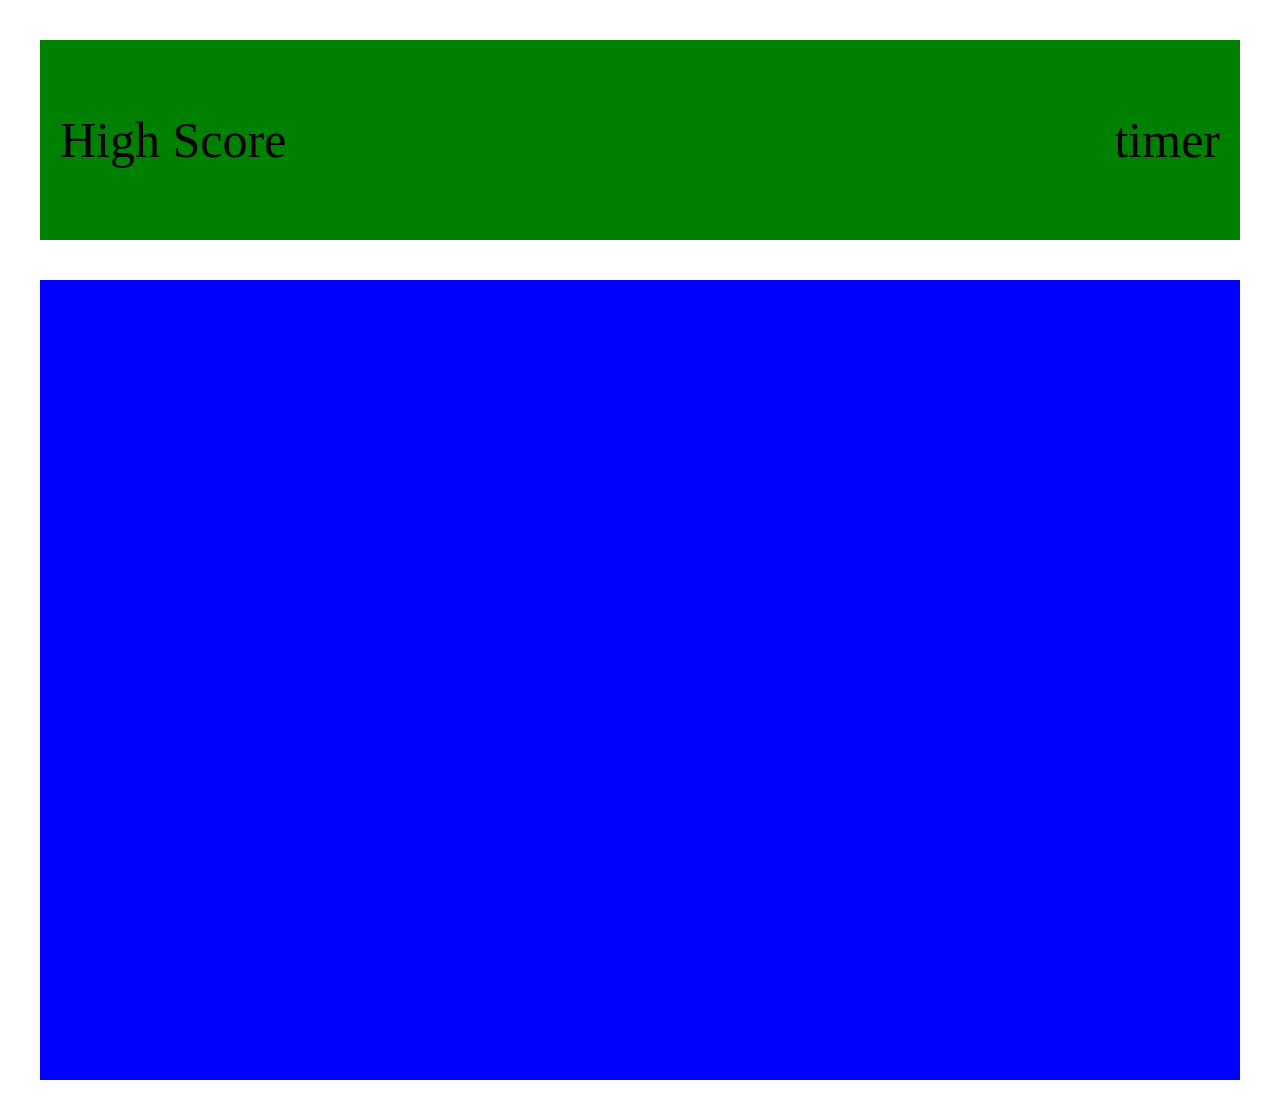
==== index.html @ 56e5fa08 "basic HTML for the quiz" ====
<!--Bootcamp Quiz By Albert Terrazas-->
<!DOCTYPE html>
<html lang="en">
<head>
    <meta charset="UTF-8">
    <meta name="viewport" content="width=device-width, initial-scale=1.0">
    <title>BootCamp Coder Quiz</title>
    <link rel="stylesheet" href="assets/css/style.css">
    
</head>
<body>
<!----wrapper div --->
<div>
    <!--headder section-->
    <div class="titleBar">
        <div class="highscoreBox">High Score</div>
        <div class="timer">timer</div>
    </div>
    <!--quiz question box-->
    <div class="mainQuiz"></div>
</div>    
    
</body>
</html>
---- assets/css/style.css ----
div{
    margin: 20px 20px 20px 20px;
    height: auto;
    width: auto;
    align-self: center;
    display: grid;
    justify-content: center;
}

div#highscore{
    width: 200px;
    height: 100px;
    background-color: green;
    display: 1fr 1fr;
    

}

div#timerbox{
    border-color: blue;
    background-color: chartreuse;
    width: 100px;
    height: 100px;
    display: 1fr 3fr;
    
}
div.titleBar{
    height: 200px;
    width: auto;
    background-color: green;
    display: flex;
    justify-content: space-between;
    font-size: 50px;
    
}
div.mainQuiz{
    height: 800px;
    width: 1200px;
    background-color: blue;
    border-color: chartreuse;
}
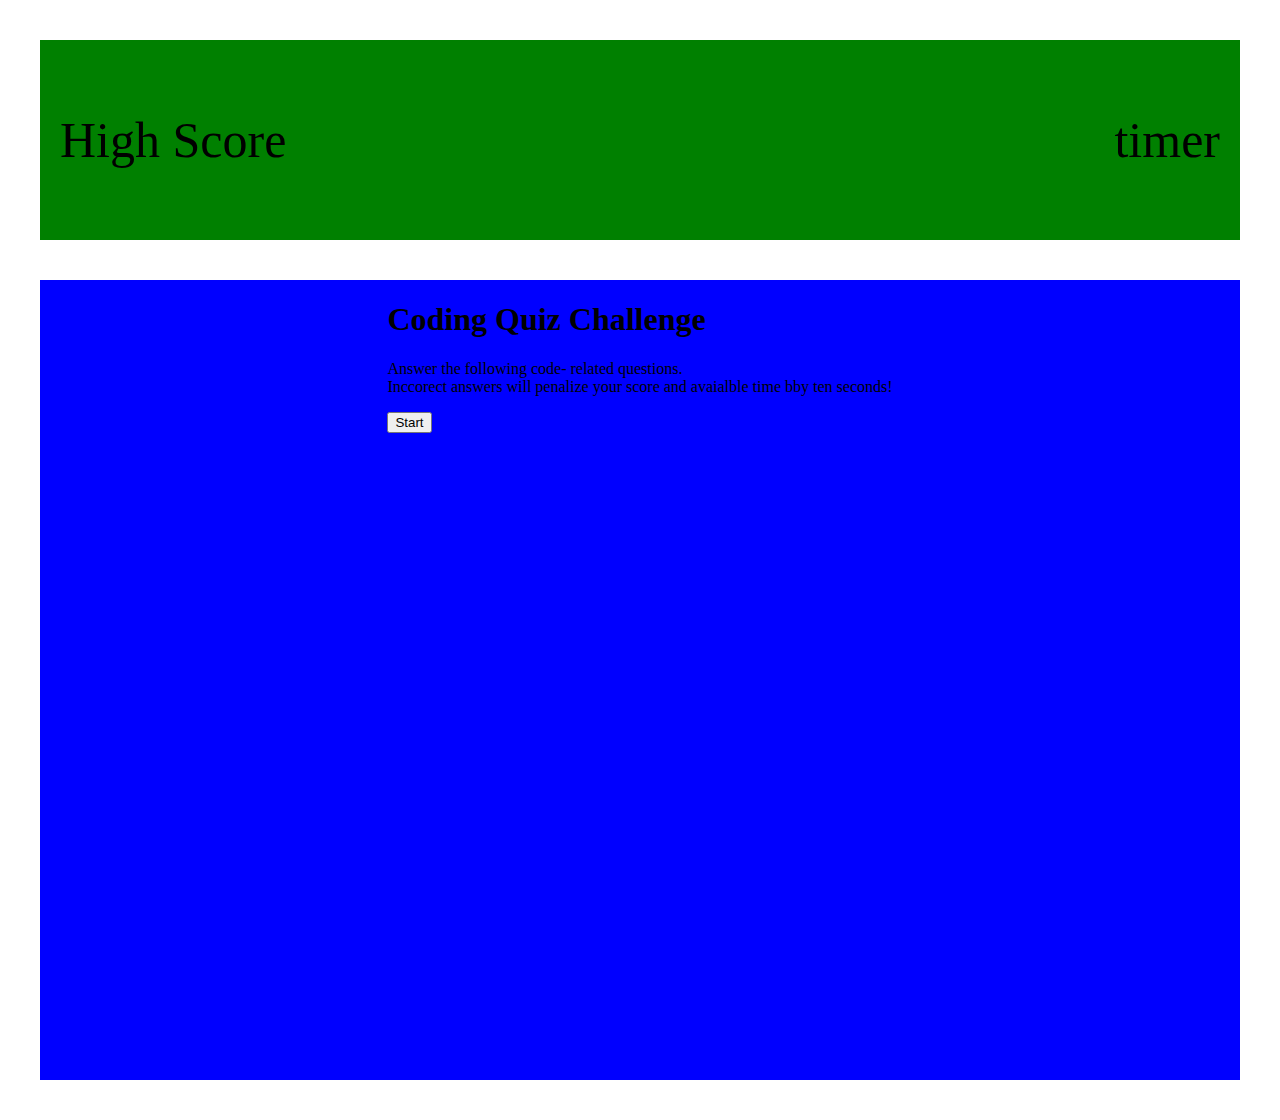
==== commit a54261c9: "added quiz area feature" ====
--- a/index.html
+++ b/index.html
@@ -17,7 +17,35 @@
         <div class="timer">timer</div>
     </div>
     <!--quiz question box-->
-    <div class="mainQuiz"></div>
+    <div class="mainQuiz">
+        <section id="start" class="quiz-section">
+            <h1>Coding Quiz Challenge</h1>
+            <p class="card-text">
+                Answer the following code- related questions.
+                <br>
+                Inccorect answers will penalize your score and avaialble time bby ten seconds!
+            </p>
+            <button id="start-button">Start</button>
+        </section>
+        <section id="end" class="quiz-section hidden">
+            <h1 id="end-title">Quiz completed</h1>
+            <p id="score-text">You scored: <span id="score">0</span></p>
+            <form id="submit-score">
+              <label for="initials">Enter initials:</label>
+              <input type="text" id="initials">
+              <button type="submit">Submit</button>
+              <p id="error-message"></p>
+            </form>
+            <a href="index.html" class="back-button"><i class="fas fa-angle-left" aria-hidden="true"></i>Back to quiz</a>
+          </section>
+          <div>
+            <p id="correct" class="choice-status hidden"><i class="fas fa-check-circle" aria-hidden="true"></i>Correct!</p>
+            <p id="wrong" class="choice-status hidden"><i class="fas fa-times-circle" aria-hidden="true"></i>Wrong!</p>
+          </div>
+        </main>
+
+        <script src="assets/js/script.js"
+    </div>
 </div>    
     
 </body>
--- a/assets/css/style.css
+++ b/assets/css/style.css
@@ -38,4 +38,22 @@
     width: 1200px;
     background-color: blue;
     border-color: chartreuse;
-}+}
+a {
+    color: #d014ca;
+    text-decoration: none;
+  
+    transition: color 0.2s ease-in-out;
+  }
+  
+  a:hover, 
+  a:focus, 
+  a:active {
+    color: #1da01f;
+  }
+
+
+  /*****non visable*****/
+.hidden {
+    display: none;
+  }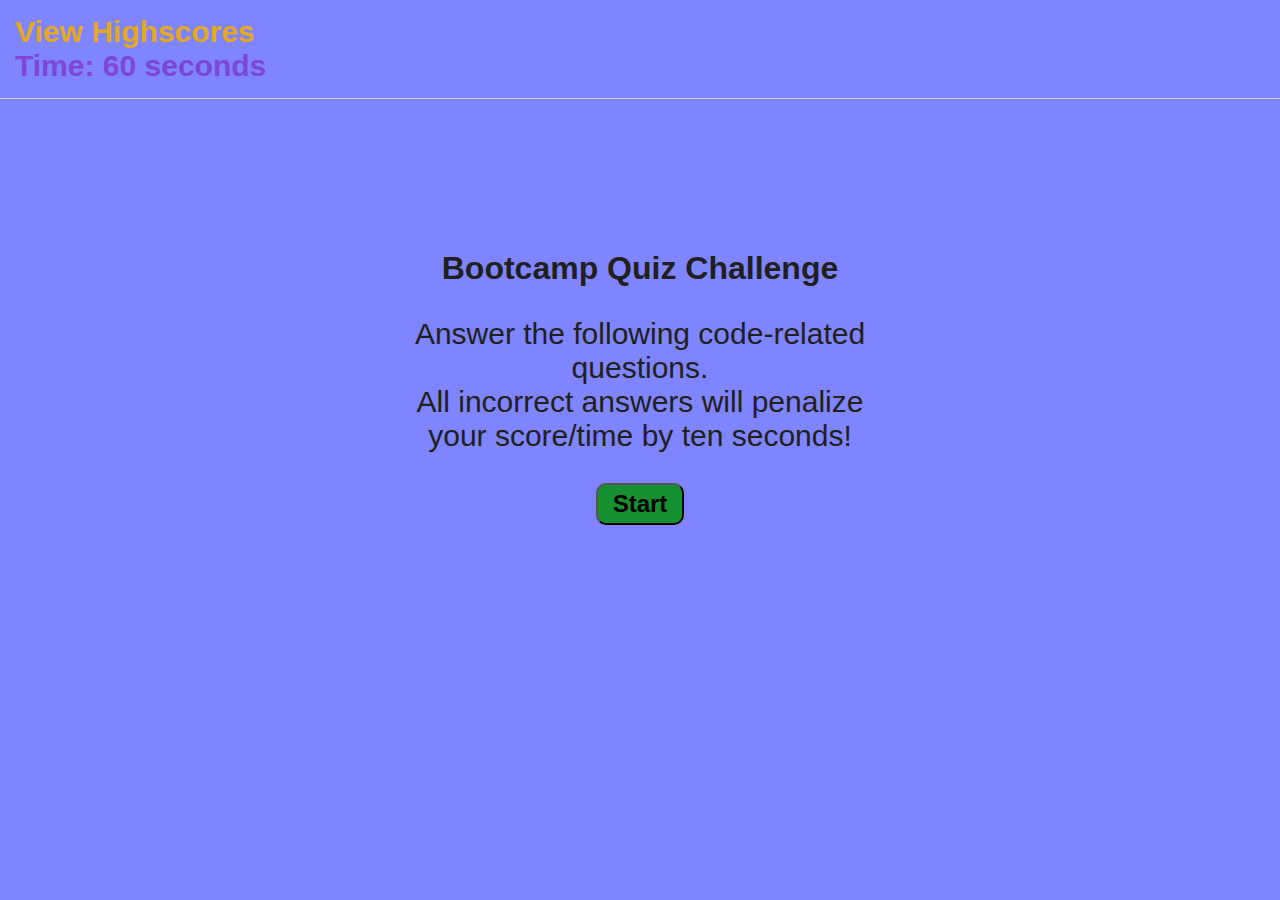
==== commit 98fb4ffc: "script adjustments with HS page" ====
--- a/index.html
+++ b/index.html
@@ -1,52 +1,57 @@
-<!--Bootcamp Quiz By Albert Terrazas-->
 <!DOCTYPE html>
 <html lang="en">
-<head>
+  <head>
     <meta charset="UTF-8">
     <meta name="viewport" content="width=device-width, initial-scale=1.0">
-    <title>BootCamp Coder Quiz</title>
-    <link rel="stylesheet" href="assets/css/style.css">
-    
+    <link rel="stylesheet" href="./assets/css/style.css">
+    <title>Bootcamp Quiz</title>
+ 
+
 </head>
-<body>
-<!----wrapper div --->
-<div>
-    <!--headder section-->
-    <div class="titleBar">
-        <div class="highscoreBox">High Score</div>
-        <div class="timer">timer</div>
-    </div>
-    <!--quiz question box-->
-    <div class="mainQuiz">
-        <section id="start" class="quiz-section">
-            <h1>Coding Quiz Challenge</h1>
-            <p class="card-text">
-                Answer the following code- related questions.
-                <br>
-                Inccorect answers will penalize your score and avaialble time bby ten seconds!
-            </p>
-            <button id="start-button">Start</button>
+  <body>
+   
+    <header>
+      <nav class="navbar">
+        <a class="navbar-brand" href="./highscore.html">View Highscores</a> 
+        <div class="navbar-collapse" id="navbarText"></div>
+        <section class="navbar-text" id='time-counter'>
+            Time: 60 seconds
         </section>
-        <section id="end" class="quiz-section hidden">
-            <h1 id="end-title">Quiz completed</h1>
-            <p id="score-text">You scored: <span id="score">0</span></p>
-            <form id="submit-score">
-              <label for="initials">Enter initials:</label>
-              <input type="text" id="initials">
-              <button type="submit">Submit</button>
-              <p id="error-message"></p>
-            </form>
-            <a href="index.html" class="back-button"><i class="fas fa-angle-left" aria-hidden="true"></i>Back to quiz</a>
-          </section>
-          <div>
-            <p id="correct" class="choice-status hidden"><i class="fas fa-check-circle" aria-hidden="true"></i>Correct!</p>
-            <p id="wrong" class="choice-status hidden"><i class="fas fa-times-circle" aria-hidden="true"></i>Wrong!</p>
-          </div>
-        </main>
+      </nav>
+    </header>
+    <main>
+      <section id="start" class="quiz-section">
+        <h1>Bootcamp Quiz Challenge</h1>
+        <p class="card-text">
+          Answer the following code-related questions.
+              <br>
+          All incorrect answers will penalize your score/time                         
+          by ten seconds!
+        </p>
+        <button id="start-button">Start</button>
+      </section>
+      <section id="quiz-questions" class="hidden quiz-section">
+        <p id="timer">Time: <span id="time-remaining">0</span></p>
+        <h1 id="question">Quiz Question</h1>
+        <ul id="choices"></ul>
+      </section>
+      <section id="end" class="quiz-section hidden">
+        <h1 id="end-title">Quiz completed</h1>
+        <p id="score-text">Your score: <span id="score">0</span></p>
+        <form id="submit-score">
+          <label for="initials">Enter initials:</label>
+          <input type="text" id="initials">
+          <button type="submit">Submit</button>
+          <p id="error-message"></p>
+        </form>
+        <a href="./index.html" class="back-button"><i class="fas fa-angle-left" aria-hidden="true"></i>Back to quiz</a>
+      </section>
+      <div>
+        <p id="correct" class="choice-status hidden"><i class="fas fa-check-circle" aria-hidden="true"></i>Correct!</p>
+        <p id="wrong" class="choice-status hidden"><i class="fas fa-times-circle" aria-hidden="true"></i>Wrong!</p>
+      </div>
+    </main>
 
-        <script src="assets/js/script.js"
-    </div>
-</div>    
-    
-</body>
+    <script src="./assets/js/script.js"></script>
+  </body>
 </html>--- a/assets/css/style.css
+++ b/assets/css/style.css
@@ -1,59 +1,246 @@
-div{
-    margin: 20px 20px 20px 20px;
-    height: auto;
-    width: auto;
-    align-self: center;
-    display: grid;
-    justify-content: center;
-}
-
-div#highscore{
-    width: 200px;
-    height: 100px;
-    background-color: green;
-    display: 1fr 1fr;
-    
-
-}
-
-div#timerbox{
-    border-color: blue;
-    background-color: chartreuse;
-    width: 100px;
-    height: 100px;
-    display: 1fr 3fr;
-    
-}
-div.titleBar{
-    height: 200px;
-    width: auto;
-    background-color: green;
+
+
+/*****Body*****/
+html {
+    height: 100%;
+  }
+  
+  body {
+    /*System fonts*/
+    font-family: sans-serif;
+    font-size: 25px;
+    color: #202020;
+    background-color: rgb(127, 133, 255);
+    box-sizing: border-box;
+    margin: 0 0 0 0; 
+    height: 100%;
     display: flex;
-    justify-content: space-between;
-    font-size: 50px;
-    
-}
-div.mainQuiz{
-    height: 800px;
-    width: 1200px;
-    background-color: blue;
-    border-color: chartreuse;
-}
-a {
-    color: #d014ca;
+    flex-direction: column;
+  }
+  
+  /*****Text styles*****/
+  /*Headings*/
+  h1 {
+    margin: 0 0 0 0;
+    font-size: 32px;
+    background-color: rgb(127, 133, 255);
+  }
+  
+  /*Icons*/
+  .fas {
+    margin-right: 10px;
+  }
+  
+  /*Clickable*/
+  a {
+    color: #e2a822;
+    font-size: 30px;
+    font-weight: bolder;
     text-decoration: none;
-  
-    transition: color 0.2s ease-in-out;
+    transition: color 0.5s ease-in-out;
   }
   
   a:hover, 
   a:focus, 
   a:active {
-    color: #1da01f;
-  }
-
-
-  /*****non visable*****/
-.hidden {
+    color: #6519df;
+  }
+  
+  button,
+  .back-button {
+    display: inline-block;
+    padding: 5px 15px;
+    border-radius: 10px;
+    background-color: rgb(23, 144, 47);
+    font-weight: bold;
+    cursor: grab;
+    font-size: 24px;
+    text-align:center;
+    transition: background-color 0.2s ease-in-out;
+  }
+  
+  .back-button:hover, 
+  .back-button:focus, 
+  .back-button:active,
+  button:hover, 
+  button:focus, 
+  button:active{
+    background-color: #321810;
+    color: white;
+  }
+  
+  .back-button {
+    margin-left: 0;
+  }
+  
+  /*****Hidden*****/
+  .hidden {
     display: none;
-  }+  }
+  .navbar-text{
+    font-size: 30px;
+    color: #7e46d8;
+    font-weight: bolder;
+  }
+  /*****Nav*****/
+  nav {
+    padding: 15px;
+    border-bottom: 1px solid #CECECE;
+    background-color: rgb(127, 133, 255);
+  }
+  
+  /*****Sections*****/
+  main {
+    display: flex;
+    flex-direction: column;
+    background-color: rgb(127, 133, 255);
+    width: 90%;
+    margin: auto;
+    height: 60%;
+    box-sizing: border-box;
+    padding: 20px 0;
+  }
+  
+  /*****Start*****/
+  #start {
+    text-align: center;
+    font-size: 30px;
+
+  }
+  
+  /*****Quiz-questions*****/
+  #question {
+    font-size: 25px;
+  }
+  
+  #timer, 
+  .choice-status {
+    text-align: center;
+  }
+  
+  #timer {
+    border-bottom: 1px solid #CECECE;
+    padding-bottom: 15px;
+    font-size: 25px;
+    font-weight: bold;
+  }
+  
+  #time-remaining{
+    color: #173d09;
+  }
+
+  #choices {
+    list-style: none;
+    padding-left: 0;
+  }
+  
+  #choices button {
+    margin-left: 0;
+  }
+  
+  .choice-status {
+    font-size: 30px;
+    font-weight: bold;
+  }
+  
+  #correct {
+   color:  #fb2bea;
+  }
+  
+  #wrong {
+    color: rgb(160, 9, 9);
+  }
+  
+  /*gray line before choice status*/
+  #quiz-questions, 
+  #end {
+    border-bottom: 1px solid #CECECE;
+    padding-bottom: 15px;
+  }
+  
+  /*****End*****/
+  #score-text {
+    font-size: 30px;
+  }
+  
+  #score {
+    font-weight: bold;
+    color: #88115b;
+  }
+  
+  /*form*/
+  #submit-score {
+    margin-bottom: 10px;
+    font-size: 30px;
+    font-weight: bold;
+  }
+  
+  #submit-score label {
+    display: block;
+  }
+  
+  #initials {
+    padding: 3px;
+    font-size: 16px;
+  
+    border-radius: 4px;
+    box-sizing: border-box;
+  }
+  
+  .error {
+    border: 1.5px solid rgb(160, 9, 9);
+  }
+  
+  #error-message {
+    color: rgb(160, 9, 9);
+    margin-top: 5px;
+  }
+  
+  /*****Highscores*****/
+  table {
+    border-spacing: 0 0;
+  }
+  
+  tr:nth-child(even) {
+    background-color: #EBEBEB;
+  }
+  
+  td, th {
+    padding: 10px;
+  }
+  
+  th {
+    border-bottom: 1px solid #CECECE;
+  }
+  
+  td {
+    text-align: center;
+  }
+  
+  th:first-child,
+  td:first-child {
+    text-align: left;
+  }
+  
+  th:last-child,
+  td:last-child  {
+    text-align: right;
+  }
+  
+  #highscore-buttons {
+    margin-bottom: 50px;
+  }
+  
+  /*****Breakpoints*****/
+  @media only screen and (min-width: 992px) {
+    main {
+      width: 60%;
+    }
+  }
+  
+  @media only screen and (min-width: 1200px) {
+    main {
+      width: 40%;
+    }
+  }
+  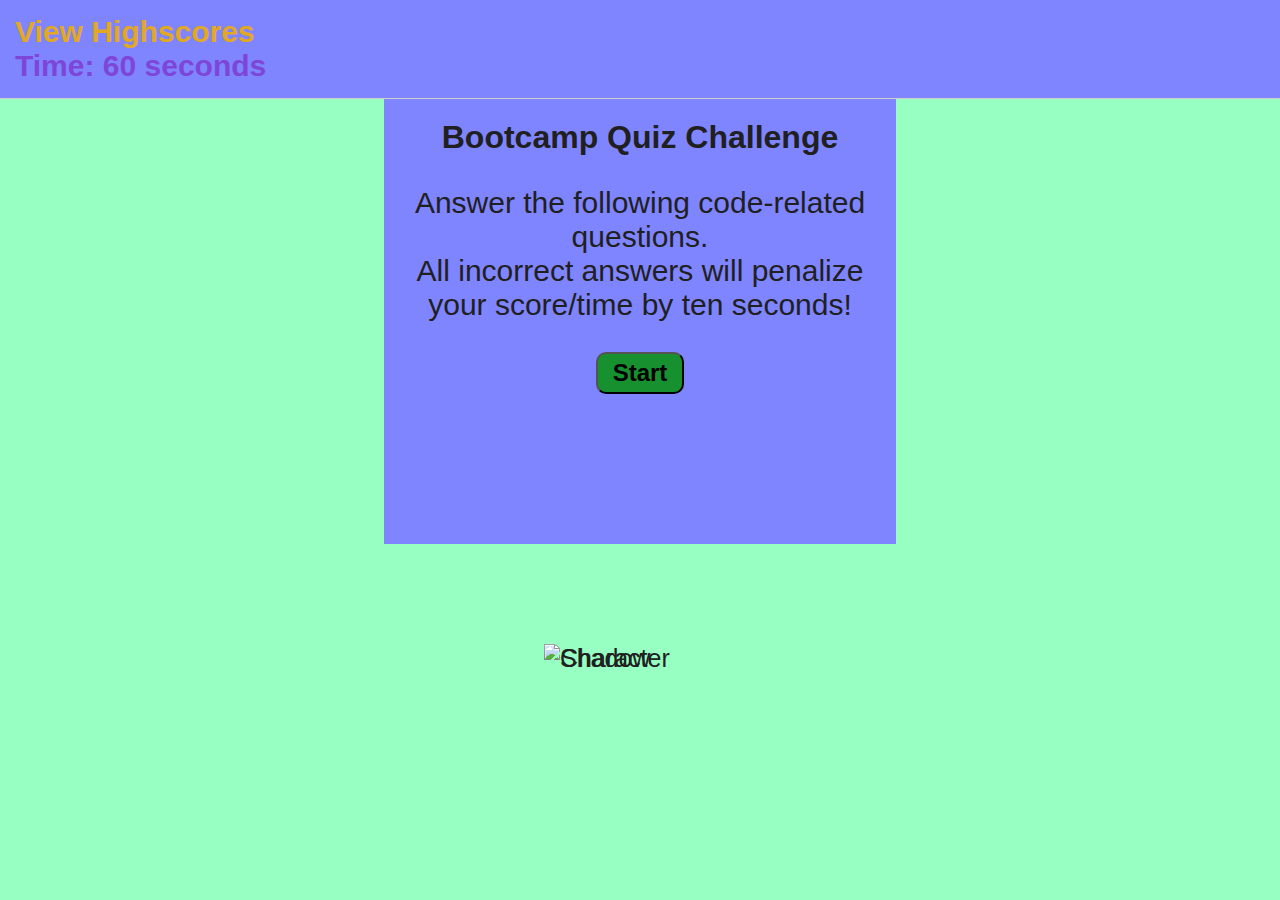
==== commit ad8bec82: "Cleaning up code" ====
--- a/index.html
+++ b/index.html
@@ -51,6 +51,16 @@
         <p id="wrong" class="choice-status hidden"><i class="fas fa-times-circle" aria-hidden="true"></i>Wrong!</p>
       </div>
     </main>
+    <!-- This is the code from a tutorial on my tiny YouTube channel: https://www.youtube.com/watch?v=ekI7vjkFrGA -->
+
+<div class="Character">
+   
+    <img class="Character_shadow pixelart" src="https://s3-us-west-2.amazonaws.com/s.cdpn.io/21542/DemoRpgCharacterShadow.png" alt="Shadow" />
+    
+    <img class="Character_spritesheet pixelart face-down" src="https://s3-us-west-2.amazonaws.com/s.cdpn.io/21542/DemoRpgCharacter.png" alt="Character" />
+    
+    
+ </div>
 
     <script src="./assets/js/script.js"></script>
   </body>
--- a/assets/css/style.css
+++ b/assets/css/style.css
@@ -1,12 +1,12 @@
 
 
-/*****Body*****/
+
 html {
     height: 100%;
   }
   
   body {
-    /*System fonts*/
+    
     font-family: sans-serif;
     font-size: 25px;
     color: #202020;
@@ -18,20 +18,19 @@
     flex-direction: column;
   }
   
-  /*****Text styles*****/
-  /*Headings*/
+  
   h1 {
     margin: 0 0 0 0;
     font-size: 32px;
     background-color: rgb(127, 133, 255);
   }
   
-  /*Icons*/
+ 
   .fas {
     margin-right: 10px;
   }
   
-  /*Clickable*/
+ 
   a {
     color: #e2a822;
     font-size: 30px;
@@ -73,7 +72,7 @@
     margin-left: 0;
   }
   
-  /*****Hidden*****/
+  
   .hidden {
     display: none;
   }
@@ -82,14 +81,13 @@
     color: #7e46d8;
     font-weight: bolder;
   }
-  /*****Nav*****/
+ 
   nav {
     padding: 15px;
     border-bottom: 1px solid #CECECE;
     background-color: rgb(127, 133, 255);
   }
   
-  /*****Sections*****/
   main {
     display: flex;
     flex-direction: column;
@@ -101,14 +99,14 @@
     padding: 20px 0;
   }
   
-  /*****Start*****/
+
   #start {
     text-align: center;
     font-size: 30px;
 
   }
   
-  /*****Quiz-questions*****/
+  
   #question {
     font-size: 25px;
   }
@@ -151,14 +149,14 @@
     color: rgb(160, 9, 9);
   }
   
-  /*gray line before choice status*/
+  
   #quiz-questions, 
   #end {
     border-bottom: 1px solid #CECECE;
     padding-bottom: 15px;
   }
   
-  /*****End*****/
+  
   #score-text {
     font-size: 30px;
   }
@@ -168,7 +166,7 @@
     color: #88115b;
   }
   
-  /*form*/
+  
   #submit-score {
     margin-bottom: 10px;
     font-size: 30px;
@@ -196,7 +194,7 @@
     margin-top: 5px;
   }
   
-  /*****Highscores*****/
+  
   table {
     border-spacing: 0 0;
   }
@@ -243,4 +241,57 @@
       width: 40%;
     }
   }
-  +  
+/** sprite**/
+:root {
+    --pixel-size: 6;
+ }
+ 
+ body {
+    background: #96ffc1;
+ }
+ 
+ .Character {
+    width: calc(32px * var(--pixel-size));
+    height: calc(32px * var(--pixel-size));
+    overflow: hidden;
+    position: relative;
+    margin: 4em auto;
+ }
+ 
+ .Character_spritesheet {
+    animation: moveSpritesheet 1s steps(4) infinite;
+    width: calc(128px * var(--pixel-size));
+    position: absolute;
+    
+ }
+ .Character_shadow {
+    position: absolute;
+    width: calc(32px * var(--pixel-size));
+    height: calc(32px * var(--pixel-size));
+ }
+ 
+ .pixelart {
+    image-rendering: pixelated;
+ }
+ 
+ .face-right {
+    top: calc(-32px * var(--pixel-size));
+ }
+ .face-up {
+    top: calc(-64px * var(--pixel-size));
+ }
+ .face-left {
+    top: calc(-96px * var(--pixel-size));
+ }
+ 
+ 
+ @keyframes moveSpritesheet {
+    from {
+       transform: translate3d(0px,0,0)
+    }
+    to {
+       transform: translate3d(-100%,0,0)
+    }
+ }
+ 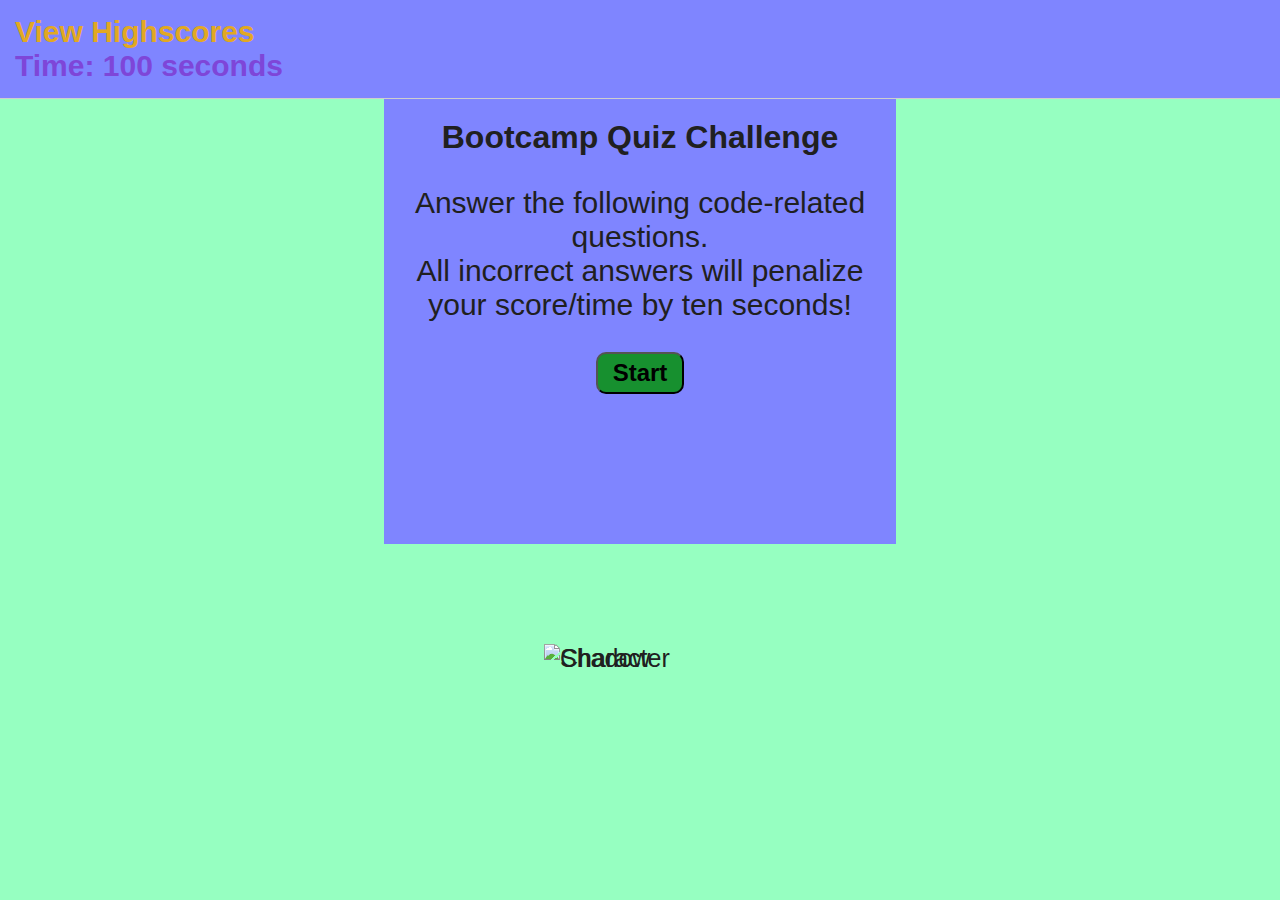
==== commit 35bd7080: "fixing error on hs page" ====
--- a/index.html
+++ b/index.html
@@ -15,7 +15,7 @@
         <a class="navbar-brand" href="./highscore.html">View Highscores</a> 
         <div class="navbar-collapse" id="navbarText"></div>
         <section class="navbar-text" id='time-counter'>
-            Time: 60 seconds
+            Time: 100 seconds
         </section>
       </nav>
     </header>
